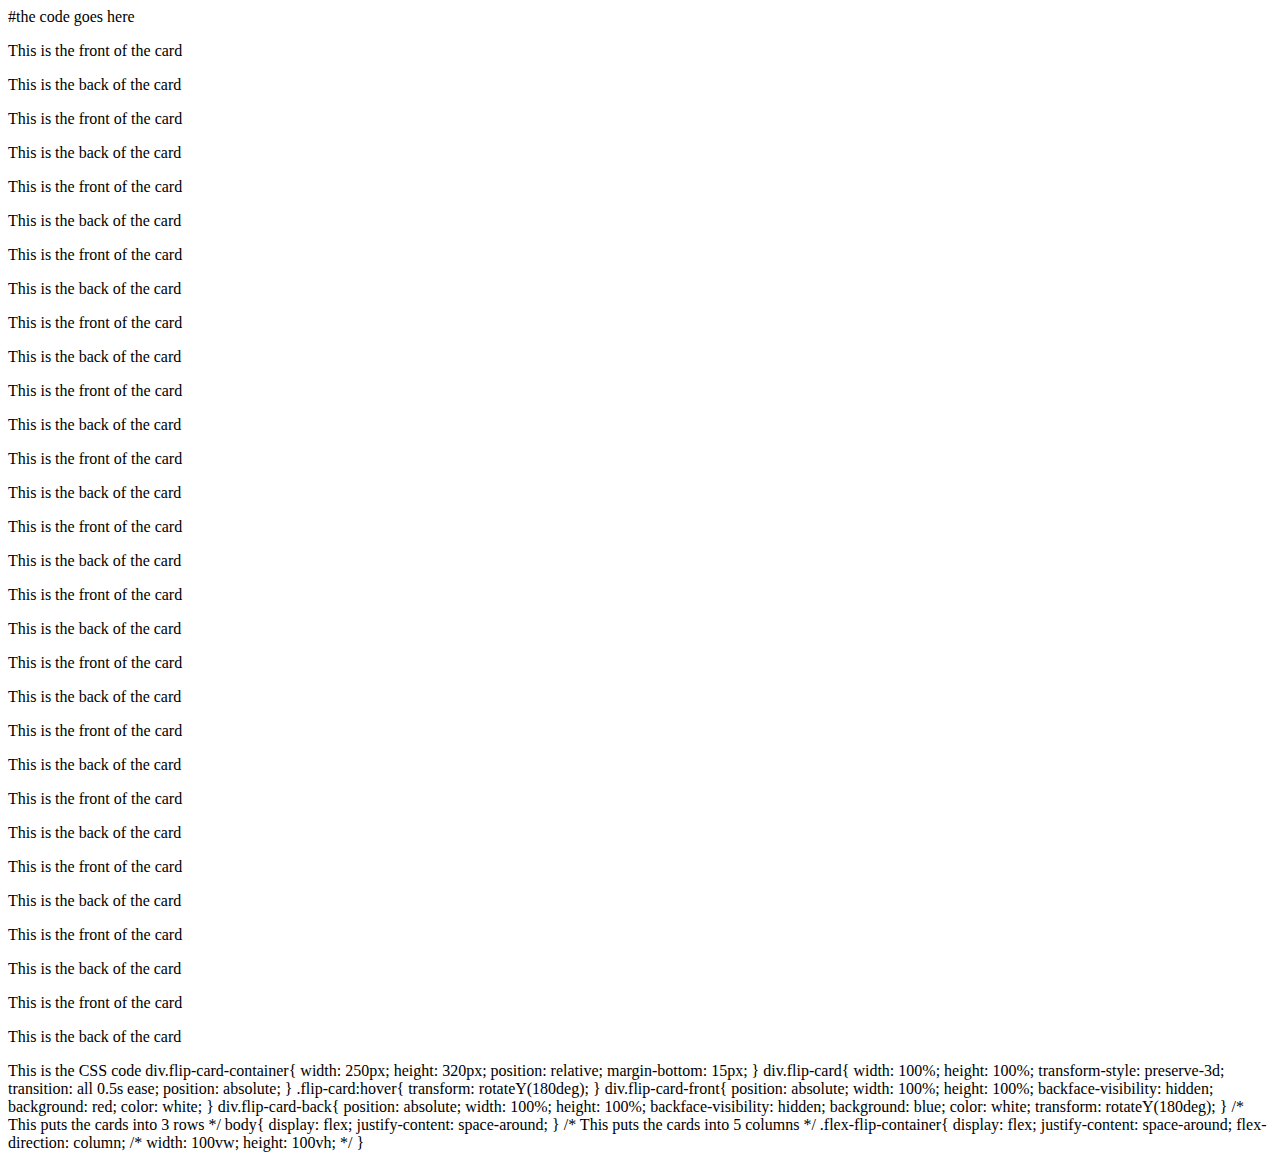
==== Homepage.html @ 8b2169a7 "Update Homepage.html" ====
#the code goes here

<!DOCTYPE html>
<html lang="en">
<head>
    <meta charset="UTF-8">
    <meta name="viewport" content="width=device-width, initial-scale=1.0">
    <meta http-equiv="X-UA-Compatible" content="ie=edge">
    <link rel="stylesheet" href="flashcard.css" type="text/css">
    <title>Document</title>
</head>
<body>
    <div class="flex-flip-container">
        <div class="flip-card-container">
            <div class="flip-card">
                <div class="flip-card-front">
                    <p>This is the front of the card</p>
                </div>
                <div class="flip-card-back">
                    <p>This is the back of the card</p>
                </div>
            </div>
        </div>
        <div class="flip-card-container">
            <div class="flip-card">
                <div class="flip-card-front">
                    <p>This is the front of the card</p>
                </div>
                <div class="flip-card-back">
                    <p>This is the back of the card</p>
                </div>
            </div>
        </div>
        <div class="flip-card-container">
            <div class="flip-card">
                <div class="flip-card-front">
                    <p>This is the front of the card</p>
                </div>
                <div class="flip-card-back">
                    <p>This is the back of the card</p>
                </div>
            </div>
        </div>
    </div>
    

    <div class="flex-flip-container">
        <div class="flip-card-container">
            <div class="flip-card">
                <div class="flip-card-front">
                    <p>This is the front of the card</p>
                </div>
                <div class="flip-card-back">
                    <p>This is the back of the card</p>
                </div>
            </div>
        </div>
        <div class="flip-card-container">
            <div class="flip-card">
                <div class="flip-card-front">
                    <p>This is the front of the card</p>
                </div>
                <div class="flip-card-back">
                    <p>This is the back of the card</p>
                </div>
            </div>
        </div>
        <div class="flip-card-container">
            <div class="flip-card">
                <div class="flip-card-front">
                    <p>This is the front of the card</p>
                </div>
                <div class="flip-card-back">
                    <p>This is the back of the card</p>
                </div>
            </div>
        </div>
    </div>
    

    <div class="flex-flip-container">
        <div class="flip-card-container">
            <div class="flip-card">
                <div class="flip-card-front">
                    <p>This is the front of the card</p>
                </div>
                <div class="flip-card-back">
                    <p>This is the back of the card</p>
                </div>
            </div>
        </div>
        <div class="flip-card-container">
            <div class="flip-card">
                <div class="flip-card-front">
                    <p>This is the front of the card</p>
                </div>
                <div class="flip-card-back">
                    <p>This is the back of the card</p>
                </div>
            </div>
        </div>
        <div class="flip-card-container">
            <div class="flip-card">
                <div class="flip-card-front">
                    <p>This is the front of the card</p>
                </div>
                <div class="flip-card-back">
                    <p>This is the back of the card</p>
                </div>
            </div>
        </div>
    </div>
    

    <div class="flex-flip-container">
        <div class="flip-card-container">
            <div class="flip-card">
                <div class="flip-card-front">
                    <p>This is the front of the card</p>
                </div>
                <div class="flip-card-back">
                    <p>This is the back of the card</p>
                </div>
            </div>
        </div>
        <div class="flip-card-container">
            <div class="flip-card">
                <div class="flip-card-front">
                    <p>This is the front of the card</p>
                </div>
                <div class="flip-card-back">
                    <p>This is the back of the card</p>
                </div>
            </div>
        </div>
        <div class="flip-card-container">
            <div class="flip-card">
                <div class="flip-card-front">
                    <p>This is the front of the card</p>
                </div>
                <div class="flip-card-back">
                    <p>This is the back of the card</p>
                </div>
            </div>
        </div>
    </div>
    

    <div class="flex-flip-container">
        <div class="flip-card-container">
            <div class="flip-card">
                <div class="flip-card-front">
                    <p>This is the front of the card</p>
                </div>
                <div class="flip-card-back">
                    <p>This is the back of the card</p>
                </div>
            </div>
        </div>
        <div class="flip-card-container">
            <div class="flip-card">
                <div class="flip-card-front">
                    <p>This is the front of the card</p>
                </div>
                <div class="flip-card-back">
                    <p>This is the back of the card</p>
                </div>
            </div>
        </div>
        <div class="flip-card-container">
            <div class="flip-card">
                <div class="flip-card-front">
                    <p>This is the front of the card</p>
                </div>
                <div class="flip-card-back">
                    <p>This is the back of the card</p>
                </div>
            </div>
        </div>
    </div>
</body>
</html>


This is the CSS code

div.flip-card-container{
  width: 250px;
  height: 320px;
  position: relative;
  margin-bottom: 15px;
}

div.flip-card{
  width: 100%;
  height: 100%;
  transform-style: preserve-3d;
  transition: all 0.5s ease;
   position: absolute;
}

.flip-card:hover{
  transform: rotateY(180deg);
}

div.flip-card-front{
  position: absolute;
  width: 100%;
  height: 100%;
  backface-visibility: hidden;
  background: red;
  color: white;
}

div.flip-card-back{
  position: absolute; 
  width: 100%;
  height: 100%;
  backface-visibility: hidden;
  background: blue;
  color: white;
  transform: rotateY(180deg); 
}

/* This puts the cards into 3 rows */
body{
  display: flex;
  justify-content: space-around;
}


/* This puts the cards into 5 columns */

 .flex-flip-container{
  display: flex;
  justify-content: space-around;
  flex-direction: column;
   /* width: 100vw;
  height: 100vh; */
}
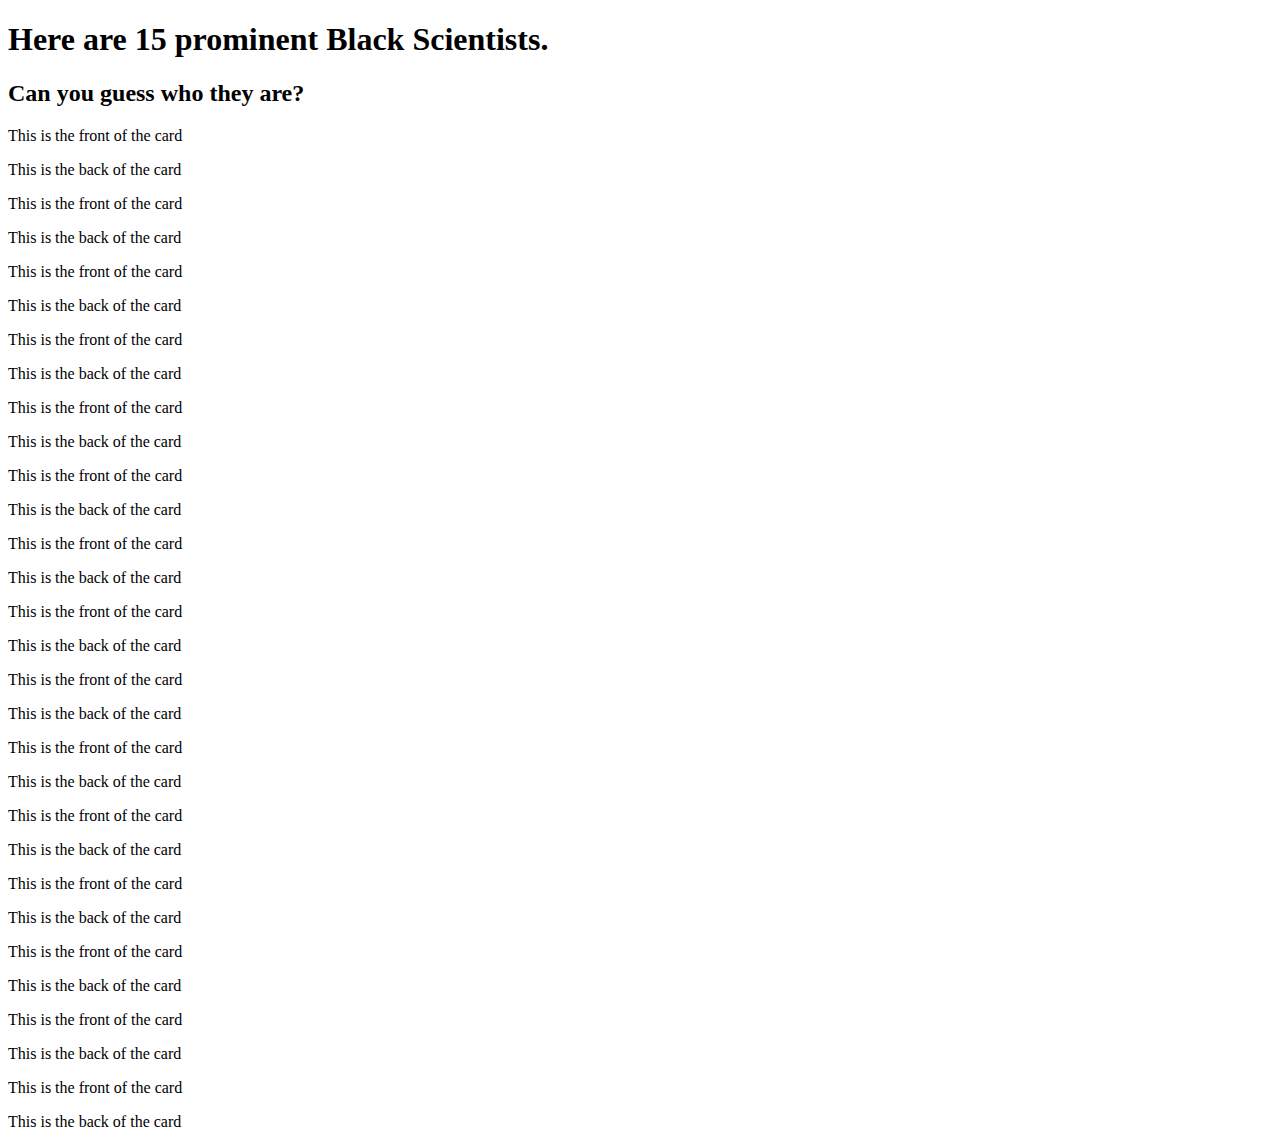
==== commit a396aca6: "Update Homepage.html" ====
--- a/Homepage.html
+++ b/Homepage.html
@@ -1,5 +1,3 @@
-#the code goes here
-
 <!DOCTYPE html>
 <html lang="en">
 <head>
@@ -7,235 +5,181 @@
     <meta name="viewport" content="width=device-width, initial-scale=1.0">
     <meta http-equiv="X-UA-Compatible" content="ie=edge">
     <link rel="stylesheet" href="flashcard.css" type="text/css">
-    <title>Document</title>
+    <title>Do you know these black innovators?</title>
 </head>
+
 <body>
-    <div class="flex-flip-container">
-        <div class="flip-card-container">
-            <div class="flip-card">
-                <div class="flip-card-front">
-                    <p>This is the front of the card</p>
-                </div>
-                <div class="flip-card-back">
-                    <p>This is the back of the card</p>
-                </div>
-            </div>
-        </div>
-        <div class="flip-card-container">
-            <div class="flip-card">
-                <div class="flip-card-front">
-                    <p>This is the front of the card</p>
-                </div>
-                <div class="flip-card-back">
-                    <p>This is the back of the card</p>
-                </div>
-            </div>
-        </div>
-        <div class="flip-card-container">
-            <div class="flip-card">
-                <div class="flip-card-front">
-                    <p>This is the front of the card</p>
-                </div>
-                <div class="flip-card-back">
-                    <p>This is the back of the card</p>
-                </div>
-            </div>
-        </div>
-    </div>
-    
+	<h1> Here are 15 prominent Black Scientists. </h1>
+	<h2> Can you guess who they are?</h2>
+	<div class ="flex-flip-main">
+		<div class="flex-flip-container">
+			<div class="flip-card-container">
+				<div class="flip-card">
+					<div class="flip-card-front">
+						<p>This is the front of the card</p>
+					</div>
+					<div class="flip-card-back">
+						<p>This is the back of the card</p>
+					</div>
+				</div>
+			</div>
+			<div class="flip-card-container">
+				<div class="flip-card">
+					<div class="flip-card-front">
+						<p>This is the front of the card</p>
+					</div>
+					<div class="flip-card-back">
+						<p>This is the back of the card</p>
+					</div>
+				</div>
+			</div>
+			<div class="flip-card-container">
+				<div class="flip-card">
+					<div class="flip-card-front">
+						<p>This is the front of the card</p>
+					</div>
+					<div class="flip-card-back">
+						<p>This is the back of the card</p>
+					</div>
+				</div>
+			</div>
+		</div>
+		
 
-    <div class="flex-flip-container">
-        <div class="flip-card-container">
-            <div class="flip-card">
-                <div class="flip-card-front">
-                    <p>This is the front of the card</p>
-                </div>
-                <div class="flip-card-back">
-                    <p>This is the back of the card</p>
-                </div>
-            </div>
-        </div>
-        <div class="flip-card-container">
-            <div class="flip-card">
-                <div class="flip-card-front">
-                    <p>This is the front of the card</p>
-                </div>
-                <div class="flip-card-back">
-                    <p>This is the back of the card</p>
-                </div>
-            </div>
-        </div>
-        <div class="flip-card-container">
-            <div class="flip-card">
-                <div class="flip-card-front">
-                    <p>This is the front of the card</p>
-                </div>
-                <div class="flip-card-back">
-                    <p>This is the back of the card</p>
-                </div>
-            </div>
-        </div>
-    </div>
-    
+		<div class="flex-flip-container">
+			<div class="flip-card-container">
+				<div class="flip-card">
+					<div class="flip-card-front">
+						<p>This is the front of the card</p>
+					</div>
+					<div class="flip-card-back">
+						<p>This is the back of the card</p>
+					</div>
+				</div>
+			</div>
+			<div class="flip-card-container">
+				<div class="flip-card">
+					<div class="flip-card-front">
+						<p>This is the front of the card</p>
+					</div>
+					<div class="flip-card-back">
+						<p>This is the back of the card</p>
+					</div>
+				</div>
+			</div>
+			<div class="flip-card-container">
+				<div class="flip-card">
+					<div class="flip-card-front">
+						<p>This is the front of the card</p>
+					</div>
+					<div class="flip-card-back">
+						<p>This is the back of the card</p>
+					</div>
+				</div>
+			</div>
+		</div>
+		
 
-    <div class="flex-flip-container">
-        <div class="flip-card-container">
-            <div class="flip-card">
-                <div class="flip-card-front">
-                    <p>This is the front of the card</p>
-                </div>
-                <div class="flip-card-back">
-                    <p>This is the back of the card</p>
-                </div>
-            </div>
-        </div>
-        <div class="flip-card-container">
-            <div class="flip-card">
-                <div class="flip-card-front">
-                    <p>This is the front of the card</p>
-                </div>
-                <div class="flip-card-back">
-                    <p>This is the back of the card</p>
-                </div>
-            </div>
-        </div>
-        <div class="flip-card-container">
-            <div class="flip-card">
-                <div class="flip-card-front">
-                    <p>This is the front of the card</p>
-                </div>
-                <div class="flip-card-back">
-                    <p>This is the back of the card</p>
-                </div>
-            </div>
-        </div>
-    </div>
-    
+		<div class="flex-flip-container">
+			<div class="flip-card-container">
+				<div class="flip-card">
+					<div class="flip-card-front">
+						<p>This is the front of the card</p>
+					</div>
+					<div class="flip-card-back">
+						<p>This is the back of the card</p>
+					</div>
+				</div>
+			</div>
+			<div class="flip-card-container">
+				<div class="flip-card">
+					<div class="flip-card-front">
+						<p>This is the front of the card</p>
+					</div>
+					<div class="flip-card-back">
+						<p>This is the back of the card</p>
+					</div>
+				</div>
+			</div>
+			<div class="flip-card-container">
+				<div class="flip-card">
+					<div class="flip-card-front">
+						<p>This is the front of the card</p>
+					</div>
+					<div class="flip-card-back">
+						<p>This is the back of the card</p>
+					</div>
+				</div>
+			</div>
+		</div>
+		
 
-    <div class="flex-flip-container">
-        <div class="flip-card-container">
-            <div class="flip-card">
-                <div class="flip-card-front">
-                    <p>This is the front of the card</p>
-                </div>
-                <div class="flip-card-back">
-                    <p>This is the back of the card</p>
-                </div>
-            </div>
-        </div>
-        <div class="flip-card-container">
-            <div class="flip-card">
-                <div class="flip-card-front">
-                    <p>This is the front of the card</p>
-                </div>
-                <div class="flip-card-back">
-                    <p>This is the back of the card</p>
-                </div>
-            </div>
-        </div>
-        <div class="flip-card-container">
-            <div class="flip-card">
-                <div class="flip-card-front">
-                    <p>This is the front of the card</p>
-                </div>
-                <div class="flip-card-back">
-                    <p>This is the back of the card</p>
-                </div>
-            </div>
-        </div>
-    </div>
-    
+		<div class="flex-flip-container">
+			<div class="flip-card-container">
+				<div class="flip-card">
+					<div class="flip-card-front">
+						<p>This is the front of the card</p>
+					</div>
+					<div class="flip-card-back">
+						<p>This is the back of the card</p>
+					</div>
+				</div>
+			</div>
+			<div class="flip-card-container">
+				<div class="flip-card">
+					<div class="flip-card-front">
+						<p>This is the front of the card</p>
+					</div>
+					<div class="flip-card-back">
+						<p>This is the back of the card</p>
+					</div>
+				</div>
+			</div>
+			<div class="flip-card-container">
+				<div class="flip-card">
+					<div class="flip-card-front">
+						<p>This is the front of the card</p>
+					</div>
+					<div class="flip-card-back">
+						<p>This is the back of the card</p>
+					</div>
+				</div>
+			</div>
+		</div>
+		
 
-    <div class="flex-flip-container">
-        <div class="flip-card-container">
-            <div class="flip-card">
-                <div class="flip-card-front">
-                    <p>This is the front of the card</p>
-                </div>
-                <div class="flip-card-back">
-                    <p>This is the back of the card</p>
-                </div>
-            </div>
-        </div>
-        <div class="flip-card-container">
-            <div class="flip-card">
-                <div class="flip-card-front">
-                    <p>This is the front of the card</p>
-                </div>
-                <div class="flip-card-back">
-                    <p>This is the back of the card</p>
-                </div>
-            </div>
-        </div>
-        <div class="flip-card-container">
-            <div class="flip-card">
-                <div class="flip-card-front">
-                    <p>This is the front of the card</p>
-                </div>
-                <div class="flip-card-back">
-                    <p>This is the back of the card</p>
-                </div>
-            </div>
-        </div>
-    </div>
+		<div class="flex-flip-container">
+			<div class="flip-card-container">
+				<div class="flip-card">
+					<div class="flip-card-front">
+						<p>This is the front of the card</p>
+					</div>
+					<div class="flip-card-back">
+						<p>This is the back of the card</p>
+					</div>
+				</div>
+			</div>
+			<div class="flip-card-container">
+				<div class="flip-card">
+					<div class="flip-card-front">
+						<p>This is the front of the card</p>
+					</div>
+					<div class="flip-card-back">
+						<p>This is the back of the card</p>
+					</div>
+				</div>
+			</div>
+			<div class="flip-card-container">
+				<div class="flip-card">
+					<div class="flip-card-front">
+						<p>This is the front of the card</p>
+					</div>
+					<div class="flip-card-back">
+						<p>This is the back of the card</p>
+					</div>
+				</div>
+			</div>
+		</div>
+	</div>
 </body>
 </html>
-
-
-This is the CSS code
-
-div.flip-card-container{
-  width: 250px;
-  height: 320px;
-  position: relative;
-  margin-bottom: 15px;
-}
-
-div.flip-card{
-  width: 100%;
-  height: 100%;
-  transform-style: preserve-3d;
-  transition: all 0.5s ease;
-   position: absolute;
-}
-
-.flip-card:hover{
-  transform: rotateY(180deg);
-}
-
-div.flip-card-front{
-  position: absolute;
-  width: 100%;
-  height: 100%;
-  backface-visibility: hidden;
-  background: red;
-  color: white;
-}
-
-div.flip-card-back{
-  position: absolute; 
-  width: 100%;
-  height: 100%;
-  backface-visibility: hidden;
-  background: blue;
-  color: white;
-  transform: rotateY(180deg); 
-}
-
-/* This puts the cards into 3 rows */
-body{
-  display: flex;
-  justify-content: space-around;
-}
-
-
-/* This puts the cards into 5 columns */
-
- .flex-flip-container{
-  display: flex;
-  justify-content: space-around;
-  flex-direction: column;
-   /* width: 100vw;
-  height: 100vh; */
-}
-
